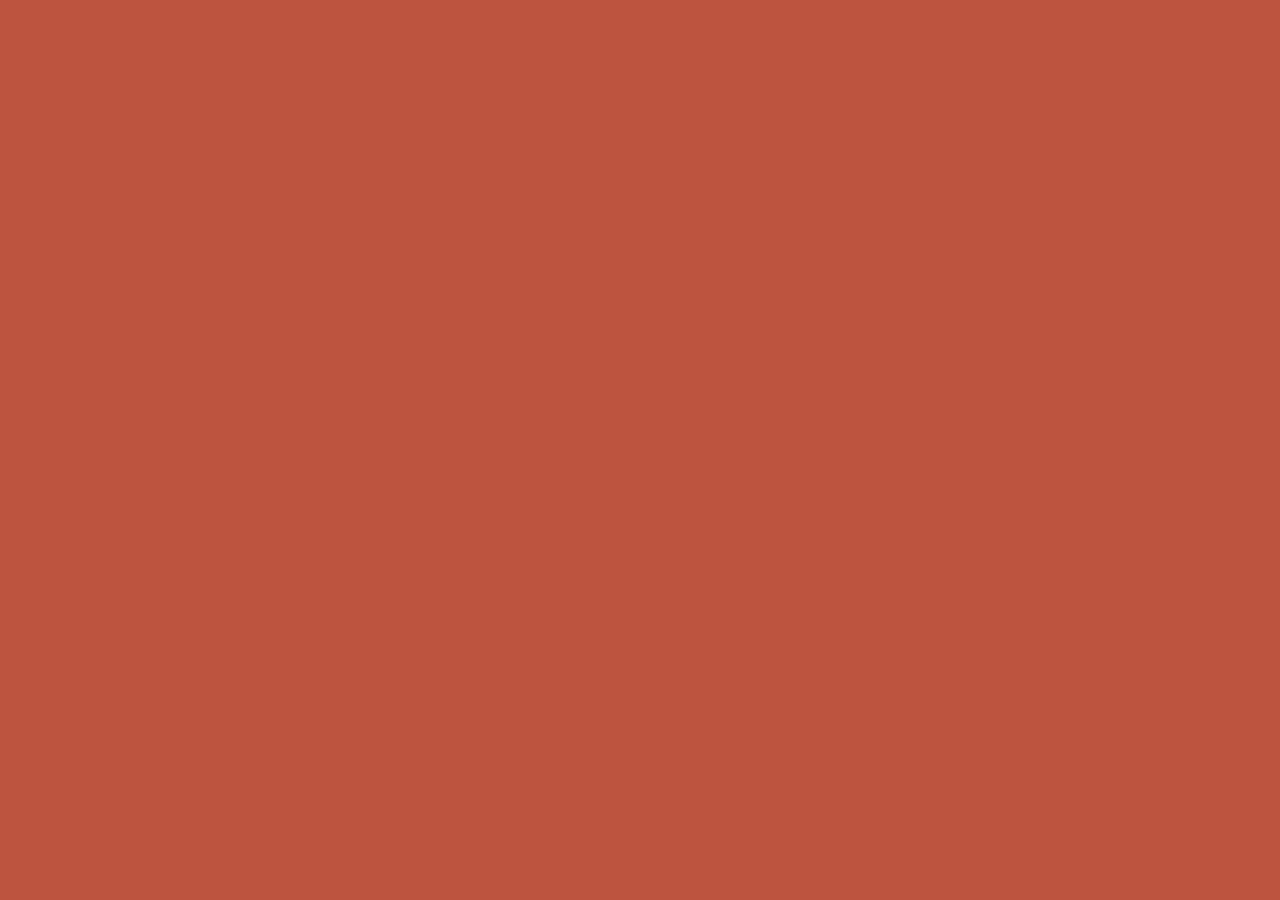
==== carrito de compras/index.html @ 6dd9986b "Creacion carrito de compras En esta primera sesion se escribio el head del html y se declararon las " ====
<!DOCTYPE html>
<html lang="es-Mx">
  <head> <!--Aqui viene los metadatos y la conexion al style.css-->
  <meta charset="UTF-8">
  <meta name="viewport" content="width=device-width, initial-scale=1.0">
  <meta name="autor" content="Issa Figueroa"
  <meta name="description" content="Es un carrito de compra de refacciones de maquinaria.">
  <meta name="keywords" content="Maquinaria pesada refacciones, refacciones de maquinaria, maquinaria, refacciones para maquina, refacciones CAT">
  <!--Es el titulo de la pagina-->
  <title>Carrito de Compras- TRACTOFAM</title>
  <!--Enlaza con la hoja de estilos-->
  <link rel="stylesheet" href="css/style.css">
  <script src="https://cdn.tailwindcss.com/3.4.17"></script>
    <script src="https://cdn.jsdelivr.net/npm/lucide@0.577.0/dist/umd/lucide.min.js"></script>
    <link href="https://fonts.googleapis.com/css2?family=DM+Sans:wght@400;500;600;700&amp;family=Fraunces:opsz,wght@9..144,600;9..144,700&amp;display=swap" rel="stylesheet">
    </head>

 <header class="header">
    <div class="container header-inner"></div>

 </header>

</html>
---- carrito de compras/css/style.css ----
:root {
     --cream: #fff9ef;
      --paper: #fffdf8;
      --ink: #3f302a;
      --muted: #78675e;
      --coral: #bd543f;
      --coral-dark: #8f382b;
      --butter: #f5d66f;
      --sage: #789474;
      --sage-dark: #3f5d48;
      --line: #eadfd2;
}
*{ box-sizing: border-box; }
    html { scroll-behavior: smooth; }
    body {
      margin: 0;
      width: 100%;
      font-family: "DM Sans", sans-serif;
      color: var(--ink);
      overflow-x: hidden;
      background-color: var(--coral);
    }
     .title-font { font-family: "Fraunces", serif; }
    .paper-texture {
      background-image:
        radial-gradient(circle at 12% 18%, rgba(245,214,111,.23) 0 1px, transparent 1.5px),
        radial-gradient(circle at 88% 32%, rgba(120,148,116,.12) 0 1px, transparent 1.5px);
      background-size: 18px 18px, 23px 23px;
    }
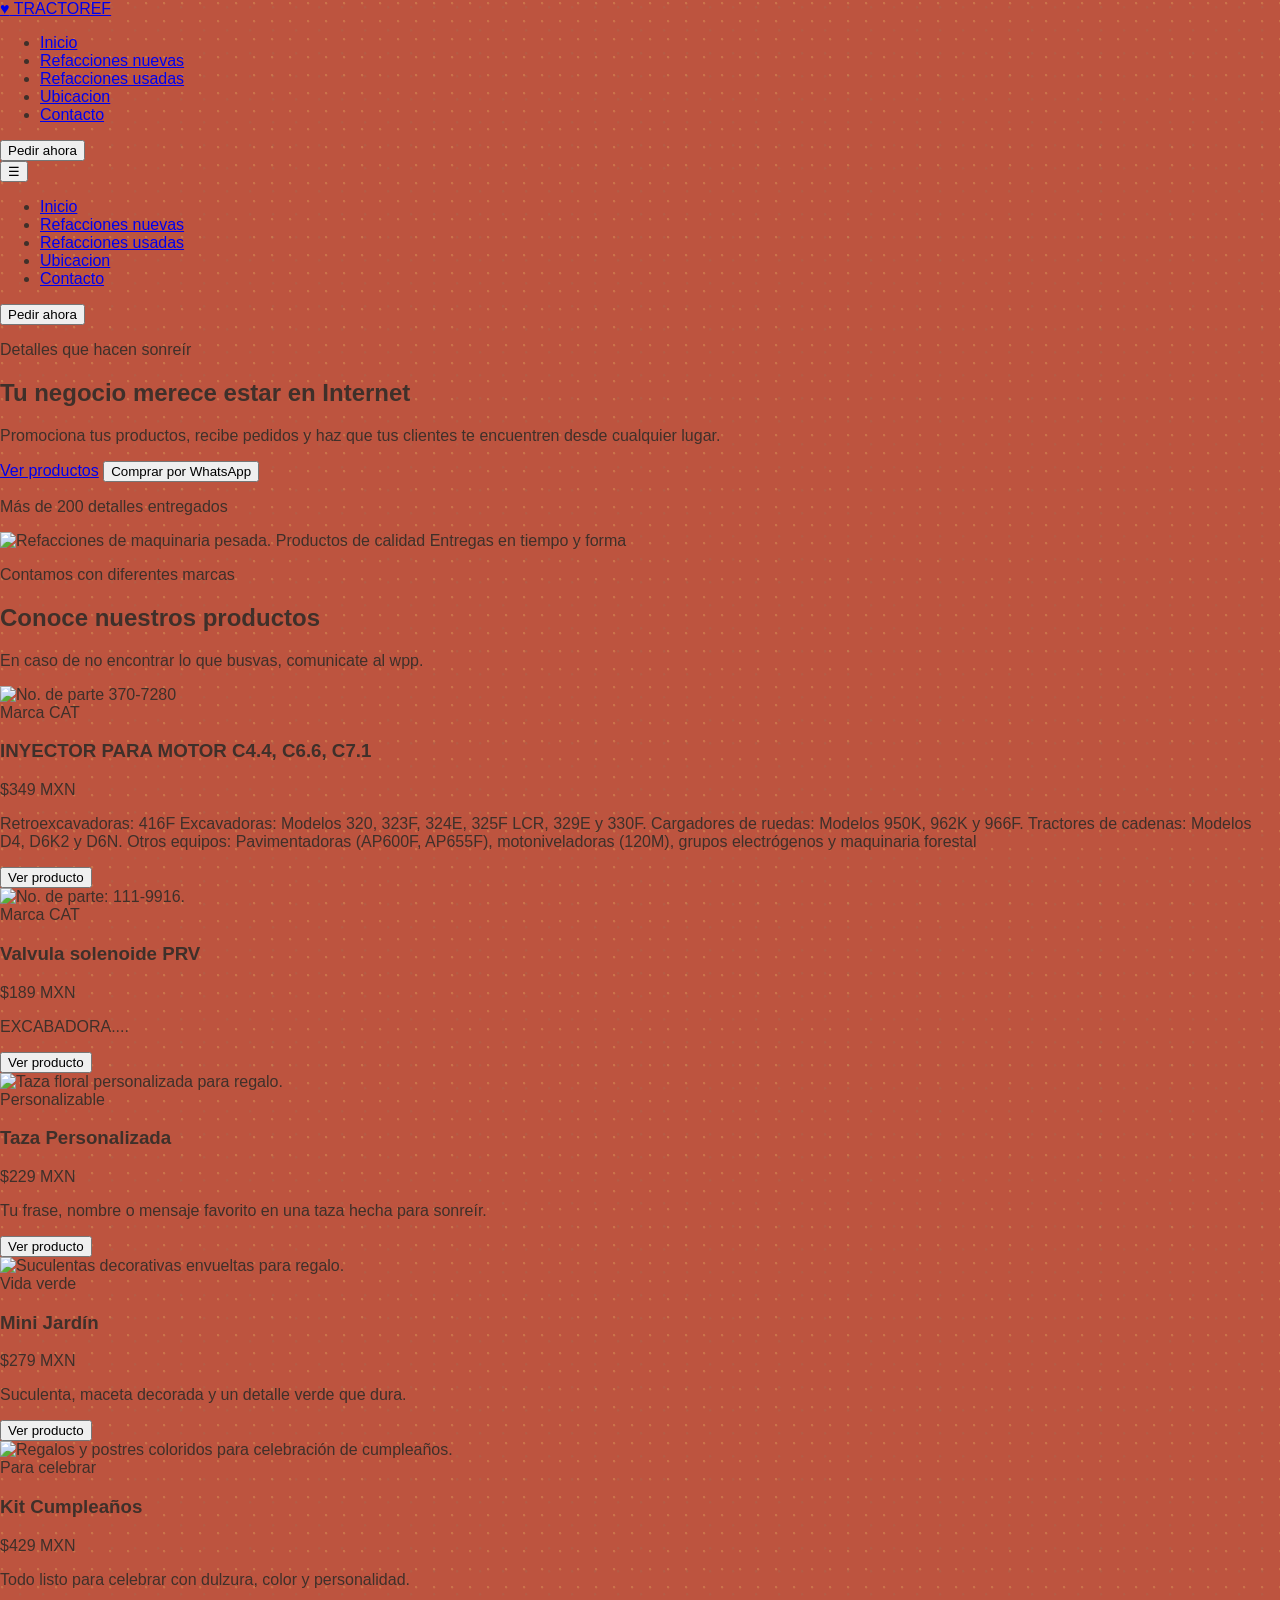
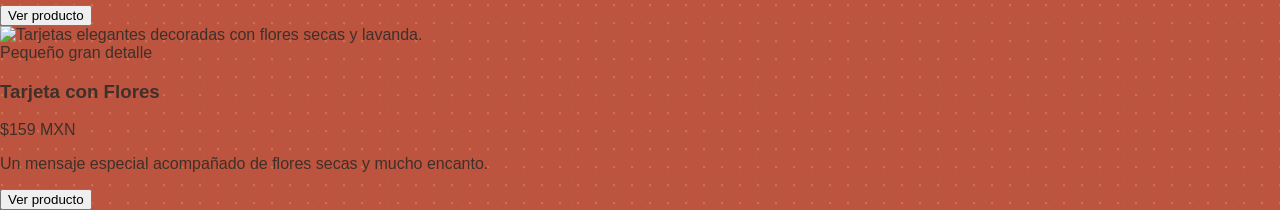
==== commit 256d5393: "Actualización carro Creamos el hero, los productos. Editamos el css y el js. Queda pendiente que se " ====
--- a/carrito de compras/index.html
+++ b/carrito de compras/index.html
@@ -14,10 +14,138 @@
     <script src="https://cdn.jsdelivr.net/npm/lucide@0.577.0/dist/umd/lucide.min.js"></script>
     <link href="https://fonts.googleapis.com/css2?family=DM+Sans:wght@400;500;600;700&amp;family=Fraunces:opsz,wght@9..144,600;9..144,700&amp;display=swap" rel="stylesheet">
     </head>
-
- <header class="header">
+<body class="paper-texture">
+ <header class="site-header">
     <div class="container header-inner"></div>
-
+      <a href="inicio" class="logo">
+         <span class="logo-icon">♥</span>
+        TRACTOREF
+      </a>
+      <nav class="main-nav">
+        <ul>
+          <li><a href="#inicio">Inicio</a></li>
+          <li><a href="#producto">Refacciones nuevas</a></li>
+          <li><a href="#envios">Refacciones usadas</a></li>
+          <li><a href="#oferta">Ubicacion</a></li>
+          <li><a href="#contacto">Contacto</a></li>
+        </ul>
+        <button type="button" class="btn primary" onclick="openWhatsApp('Hola, quiero hacer un pedido en Dulce Detalle.')">
+          <i data-lucide="message-circle"></i> Pedir ahora
+        </button>
+      </nav>
+      <button id="menu-toggle" class="menu-toggle" aria-label="Abrir menú" aria-expanded="false" aria-controls="mobile-menu">☰</button>
+    </div>
+  <nav id="mobile-menu" class="mobile-nav"></nav>
+   <ul>
+          <li><a href="#inicio">Inicio</a></li>
+          <li><a href="#producto">Refacciones nuevas</a></li>
+          <li><a href="#envios">Refacciones usadas</a></li>
+          <li><a href="#oferta">Ubicacion</a></li>
+          <li><a href="#contacto">Contacto</a></li>
+        </ul>
+         <button type="button" class="btn primary" onclick="openWhatsApp('Hola, quiero hacer un pedido en Dulce Detalle.')">
+        <i data-lucide="message-circle"></i> Pedir ahora
+      </button>
+    </nav>
  </header>
-
+ <main>
+   <!-- ================= HERO ================= -->
+    <section id="inicio" class="hero">
+      <div class="container hero-inner">
+        <div class="hero-text reveal">
+          <p class="eyebrow">Detalles que hacen sonreír</p>
+          <h1>Tu negocio merece estar en Internet</h1>
+          <p class="lead">Promociona tus productos, recibe pedidos y haz que tus clientes te encuentren desde cualquier lugar.</p>
+          <div class="hero-actions">
+            <a href="#productos" class="btn primary">Ver productos</a>
+            <button type="button" class="btn outline" onclick="openWhatsApp('Hola, vi su página y me gustaría conocer sus regalos personalizados.')">Comprar por WhatsApp</button>
+          </div>
+          <p class="trust"><i data-lucide="heart"></i> Más de 200 detalles entregados</p>
+        </div>
+        <div class="hero-image reveal">
+          <img src="img/maquinas.webp" alt="Refacciones de maquinaria pesada.">
+          <span class="tag tag-love">Productos de calidad</span>
+          <span class="tag tag-custom">Entregas en tiempo y forma</span>
+        </div>
+      </div>
+    </section>
+<!-- ================= PRODUCTOS ================= -->
+    <section id="productos" class="products">
+      <div class="container">
+        <div class="section-heading reveal">
+          <p class="eyebrow">Contamos con diferentes marcas</p>
+          <h2>Conoce nuestros productos</h2>
+          <p class="lead">En caso de no encontrar lo que busvas, comunicate al wpp.</p>
+        </div>
+        <div class="product-grid">
+          <article class="product-card reveal">
+            <img src="img/inyectorsolo.jpeg" alt="No. de parte 370-7280">
+            <div class="product-body">
+              <span class="tag">Marca CAT</span>
+              <h3>INYECTOR PARA MOTOR C4.4, C6.6, C7.1</h3>
+              <p class="price">$349 MXN</p>
+              <p class="description">Retroexcavadoras: 416F
+Excavadoras: Modelos 320, 323F, 324E, 325F LCR, 329E y 330F.
+Cargadores de ruedas: Modelos 950K, 962K y 966F.
+Tractores de cadenas: Modelos D4, D6K2 y D6N.
+Otros equipos: Pavimentadoras (AP600F, AP655F), motoniveladoras (120M), grupos electrógenos y maquinaria forestal</p>
+              <button type="button" class="btn card" onclick="openModal('modal-caja')">Ver producto</button>
+            </div>
+          </article>
+          <article class="product-card reveal">
+            <img src="img/valvulas.jpeg" alt="No. de parte: 111-9916.">
+            <div class="product-body">
+              <span class="tag">Marca CAT</span>
+              <h3>Valvula solenoide PRV</h3>
+              <p class="price">$189 MXN</p>
+              <p class="description">EXCABADORA....</p>
+              <button type="button" class="btn card" onclick="openModal('modal-vela')">Ver producto</button>
+            </div>
+          </article>
+          <article class="product-card reveal">
+            <img src="https://images.pexels.com/photos/7365132/pexels-photo-7365132.jpeg?auto=compress&cs=tinysrgb&w=800" alt="Taza floral personalizada para regalo.">
+            <div class="product-body">
+              <span class="tag">Personalizable</span>
+              <h3>Taza Personalizada</h3>
+              <p class="price">$229 MXN</p>
+              <p class="description">Tu frase, nombre o mensaje favorito en una taza hecha para sonreír.</p>
+              <button type="button" class="btn card" onclick="openModal('modal-taza')">Ver producto</button>
+            </div>
+          </article>
+          <article class="product-card reveal">
+            <img src="https://images.pexels.com/photos/2337804/pexels-photo-2337804.jpeg?auto=compress&cs=tinysrgb&w=800" alt="Suculentas decorativas envueltas para regalo.">
+            <div class="product-body">
+              <span class="tag">Vida verde</span>
+              <h3>Mini Jardín</h3>
+              <p class="price">$279 MXN</p>
+              <p class="description">Suculenta, maceta decorada y un detalle verde que dura.</p>
+              <button type="button" class="btn card" onclick="openModal('modal-jardin')">Ver producto</button>
+            </div>
+          </article>
+          <article class="product-card reveal">
+            <img src="https://images.pexels.com/photos/7487417/pexels-photo-7487417.jpeg?auto=compress&cs=tinysrgb&w=800" alt="Regalos y postres coloridos para celebración de cumpleaños.">
+            <div class="product-body">
+              <span class="tag">Para celebrar</span>
+              <h3>Kit Cumpleaños</h3>
+              <p class="price">$429 MXN</p>
+              <p class="description">Todo listo para celebrar con dulzura, color y personalidad.</p>
+              <button type="button" class="btn card" onclick="openModal('modal-kit')">Ver producto</button>
+            </div>
+          </article>
+          <article class="product-card reveal">
+            <img src="https://images.pexels.com/photos/32589610/pexels-photo-32589610.jpeg?auto=compress&cs=tinysrgb&w=800" alt="Tarjetas elegantes decoradas con flores secas y lavanda.">
+            <div class="product-body">
+              <span class="tag">Pequeño gran detalle</span>
+              <h3>Tarjeta con Flores</h3>
+              <p class="price">$159 MXN</p>
+              <p class="description">Un mensaje especial acompañado de flores secas y mucho encanto.</p>
+              <button type="button" class="btn card" onclick="openModal('modal-tarjeta')">Ver producto</button>
+            </div>
+          </article>
+        </div>
+      </div>
+    </section>
+ </main>
+ <script src="js/script.js"></script>
+</body>
 </html>
